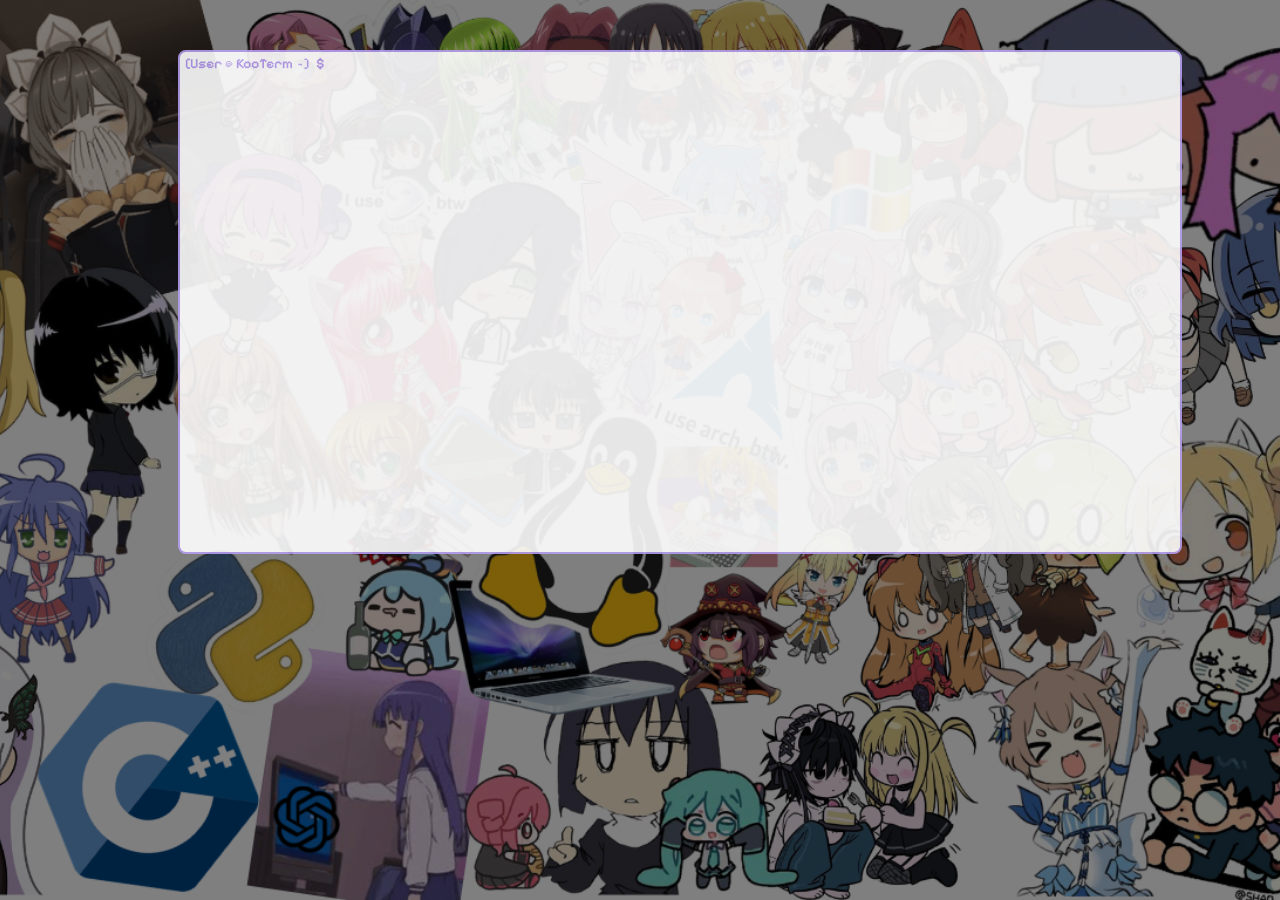
==== terminal.html @ 96581c34 "New web site" ====
<!DOCTYPE html>
<html lang="es">
<head>
  <meta charset="UTF-8">
  <meta name="viewport" content="width=device-width, initial-scale=1.0">
  <title>KooTerm</title>
  <link rel="stylesheet" href="style2.css">
    <link rel="shortcut icon" href="assets/emilia.ico" />
    <link rel="stylesheet" href="https://www.nerdfonts.com/assets/css/webfont.css">
    <link href="style.css" rel="stylesheet" type="text/css"
/>
<link rel="preconnect" href="https://fonts.googleapis.com">
<link rel="preconnect" href="https://fonts.gstatic.com" crossorigin>
<link href="https://fonts.googleapis.com/css2?family=Pixelify+Sans:wght@400..700&display=swap" rel="stylesheet">  
</head>
<body>
  <div class="terminal" id="terminal"></div>
<script src=terminal.js></script>
</body>
</html>
---- style2.css ----
html, body {
  overflow: hidden;
  height: 100%;
  margin: 0;
  padding: 0;
}

body {
    min-height: 100vh;
    font-family: "Pixelify Sans", sans-serif;
    background-color: black;
    color: white;
    background-image: 
        linear-gradient(rgba(0, 0, 0, 0.5), rgba(0, 0, 0, 0.5)),
        url(assets/Wallpaper.png);
    background-attachment: fixed;
    background-position: center;
    background-size: cover;
    overflow-x: hidden;
    background-repeat: no-repeat;
}

.terminal {
  font-family: "Pixelify Sans", sans-serif;
  font-optical-sizing: auto;
  font-weight: 400;
  background-color: white;
  color: #b59ef0;
  margin: 50px 177.5px;
  font-size: 14px;
  line-height: 1.5;
  border-radius: 8px;
  border: 2px solid #b59ef0;
  height: 500px;
  width: 1000px;
  overflow-y: auto;
  overflow-x: hidden;
  opacity: 0.9;
  animation: ghost 2s;
}

@keyframes ghost {
  from {opacity: 0;}
  to {opacity: 0.9;}
}

.terminal-line {
  display: flex;
  align-items: center;
  padding: 1px 0;
  white-space: nowrap;
}

.terminal-line.output {
  color: #b59ef0;
}

.terminal-line.active .command {
  caret-color: #b59ef0;
}

.terminal-prompt {
  margin-left: 5px;
  user-select: none;
  flex-shrink: 0;
}

.prompt-user {
  color: #b59ef0;
  font-weight: 600;
}

.prompt-at {
  color: #b59ef0;
}

.prompt-host {
  color: #b59ef0;
  font-weight: 600;
}

.prompt-path {
  color: #b59ef0;
}

.prompt-symbol {
  color: #b59ef0;
  font-weight: 700;
  margin-left: 4px;
}

.command {
  color: #b59ef0;
  outline: none;
  flex-grow: 1;
  min-width: 0;
  margin-left: 6px;
}

.command:empty:not(:focus)::before {
  content: "";
  }

.output-text {
  color: #b59ef0;
  white-space: pre-wrap;
  word-break: break-all;
}

.terminal::-webkit-scrollbar {
  width: 10px;
}

.terminal::-webkit-scrollbar-track {
  background: #b59ef0;
}

.terminal::-webkit-scrollbar-thumb {
  background-color: #b59ef0;
  border-radius: 5px;
  border: 2px solid #b59ef0;
}

.terminal::-webkit-scrollbar-thumb:hover {
  background-color: #b59ef0;
}

.terminal ::selection {
  background-color: #b59ef0;
  color: #b59ef0;
}
---- style.css ----
.pixelify-sans-<uniquifier> {
  font-family: "Pixelify Sans", sans-serif;
  font-optical-sizing: auto;
  font-weight: 400;
  font-style: normal;
}

html, body {
  overflow: hidden;
  height: 100%;
  margin: 0;
  padding: 0;
}

.pfp {
    margin: 0 !important;
    min-height: 100vh;
    box-sizing: border-box;
    padding-right: 800px;
    padding-left: 200px;
    padding-top: 100px;
    padding-bottom: 0px;
    margin-right: 67px;
    margin-top: 67px;    
}

.pfp img {
    width: 300px;
    height: 300px;
    border: 2px solid #b59ef0;
    border-radius: 6px;
    animation-duration: 3s;
    animation-name: slide-in-right;
    opacity: 0.9;
}

.boton {
  position: relative;
  bottom: 350px;
  left: 640px;
  margin-left: 15px;
  margin-right: 0px;
  display: inline-block;
  padding-bottom: 9px;
  padding-top: 9px;
  padding-left: 24px;
  padding-right: 24px;
  background-color: white;
  color: #b59ef0;
  text-decoration: none;
  border-radius: 6px;
  font-weight: 500;
  border: 2px #b59ef0 solid;
  cursor: pointer;
  animation-duration: 3s;
  animation-name: slide-in-up;
  transition: 0.5s ease-in-out;
  opacity: 0.9;
}

.pfp .terminal{
    position: relative;
    text-decoration: none;
    display: flex;
    color: #b59ef0;
    bottom: 69px;
    max-width: 280px;
    width: fit-content;
    padding: 10px 18px;
    box-sizing: border-box;
    white-space: nowrap;
    border: 2px #b59ef0 solid;
    border-radius: 6px;
    background-color: white;
    font-family: "Pixelify Sans", sans-serif;
    font-optical-sizing: auto;
    font-weight: 300;
    font-style: normal;
    cursor: pointer;
    animation-duration: 2s;
    animation-name: slide-in-up;
    transition: 0.5s ease-in-out;
    opacity: 0.9;
}

.pfp .terminal:hover {
    background-color: #b59ef0;
    color: white;
}

@keyframes slide-in-up {
  from {
    translate: 0 150vw;
    scale: 200% 1;
  }

  to {
    translate: 0 0;
    scale: 100% 1;
  }
}

.boton:hover {
    background-color: #b59ef0;
    color: white;
}

.pfp h1 {
    position: relative;
    display: flex;
    box-sizing: border-box;
    white-space: nowrap;
    bottom: 332px;
    left: 400px;
    color: #b59ef0;
    border: 2px #b59ef0 solid;
    border-radius: 6px;
    background-color: white;
    padding-left: 50px;
    font-family: "Pixelify Sans", sans-serif;
    font-optical-sizing: auto;
    font-weight: 300;
    font-style: normal;
    animation-duration: 3s;
    animation-name: slide-in-right;
    opacity: 0.9;
}

@keyframes slide-in-right {
  from {
    translate: 150vw 0;
    scale: 200% 1;
  }

  to {
    translate: 0 0;
    scale: 100% 1;
  }
}

body {
    min-height: 100vh;
    font-family: "Pixelify Sans", sans-serif;
    background-color: black;
    color: white;
    background-image: 
        linear-gradient(rgba(0, 0, 0, 0.5), rgba(0, 0, 0, 0.5)),
        url(assets/Wallpaper.png);
    background-attachment: fixed;
    background-position: center;
    background-size: cover;
    overflow-x: hidden;
    background-repeat: no-repeat;
}

.pfp p {
    position: relative;
    height: 144px;
    bottom: 380px;
    left: 400px;
    color: #b59ef0;
    border: 2px #b59ef0 solid;
    border-radius: 6px;
    background-color: white;
    padding-left: 8px;
    font-family: "Pixelify Sans", sans-serif;
    font-optical-sizing: auto;
    font-weight: 300;
    font-style: normal;
    animation-duration: 2s;
    animation-name: slide-in-left;
    opacity: 0.9;
}

@keyframes slide-in-left {
  from {
    translate: 150vw 0;
    scale: 200% 1;
  }

  to {
    translate: 0 0;
    scale: 100% 1;
  }
}
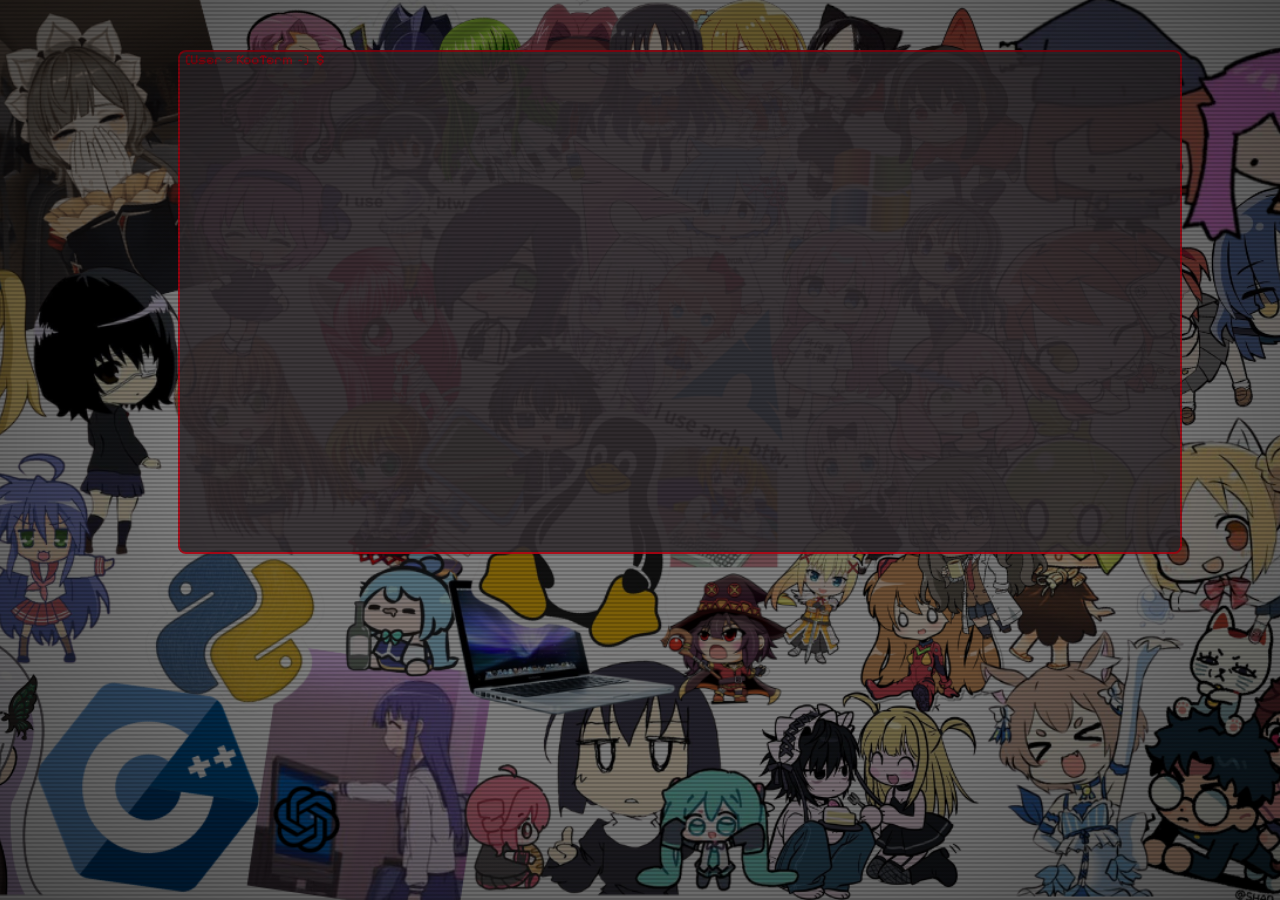
==== commit 9b514cbe: "Update terminal.html" ====
--- a/terminal.html
+++ b/terminal.html
@@ -5,7 +5,7 @@
   <meta name="viewport" content="width=device-width, initial-scale=1.0">
   <title>KooTerm</title>
   <link rel="stylesheet" href="style2.css">
-    <link rel="shortcut icon" href="assets/emilia.ico" />
+    <link rel="shortcut icon" href="assets/icon.ico" />
     <link rel="stylesheet" href="https://www.nerdfonts.com/assets/css/webfont.css">
     <link href="style.css" rel="stylesheet" type="text/css"
 />
--- a/style2.css
+++ b/style2.css
@@ -24,13 +24,13 @@
   font-family: "Pixelify Sans", sans-serif;
   font-optical-sizing: auto;
   font-weight: 400;
-  background-color: white;
-  color: #b59ef0;
+  background-color: #342e32;
+  color: #af0412;
   margin: 50px 177.5px;
   font-size: 14px;
   line-height: 1.5;
   border-radius: 8px;
-  border: 2px solid #b59ef0;
+  border: 2px solid #af0412;
   height: 500px;
   width: 1000px;
   overflow-y: auto;
@@ -52,11 +52,11 @@
 }
 
 .terminal-line.output {
-  color: #b59ef0;
+  color: #af0412;
 }
 
 .terminal-line.active .command {
-  caret-color: #b59ef0;
+  caret-color: #af0412;
 }
 
 .terminal-prompt {
@@ -66,31 +66,31 @@
 }
 
 .prompt-user {
-  color: #b59ef0;
+  color: #af0412;
   font-weight: 600;
 }
 
 .prompt-at {
-  color: #b59ef0;
+  color: #af0412;
 }
 
 .prompt-host {
-  color: #b59ef0;
+  color: #af0412;
   font-weight: 600;
 }
 
 .prompt-path {
-  color: #b59ef0;
+  color: #af0412;
 }
 
 .prompt-symbol {
-  color: #b59ef0;
+  color: #af0412;
   font-weight: 700;
   margin-left: 4px;
 }
 
 .command {
-  color: #b59ef0;
+  color: #af0412;
   outline: none;
   flex-grow: 1;
   min-width: 0;
@@ -102,8 +102,7 @@
   }
 
 .output-text {
-  color: #b59ef0;
-  white-space: pre-wrap;
+  color: #af0412;
   word-break: break-all;
 }
 
@@ -112,20 +111,111 @@
 }
 
 .terminal::-webkit-scrollbar-track {
-  background: #b59ef0;
+  background: #af0412;
 }
 
 .terminal::-webkit-scrollbar-thumb {
-  background-color: #b59ef0;
+  background-color: #af0412;
   border-radius: 5px;
-  border: 2px solid #b59ef0;
+  border: 2px solid #af0412;
 }
 
 .terminal::-webkit-scrollbar-thumb:hover {
-  background-color: #b59ef0;
+  background-color: #af0412;
 }
 
 .terminal ::selection {
-  background-color: #b59ef0;
-  color: #b59ef0;
-}
+  background-color: #af0412;
+  color: #af0412;
+}
+
+
+.output-text,
+.terminal,
+.terminal-line.output {
+  line-height: 1.0 !important;
+  white-space: pre !important;
+  }
+
+@media screen and (max-width: 1200px) {
+
+  html, body {
+    overflow: hidden !important;
+    height: 100% !important;
+    margin: 0 !important;
+    padding: 0 !important;
+  }
+
+  .terminal {
+    position: fixed !important;
+    top: 0 !important;
+    left: 0 !important;
+    width: 100% !important;
+    height: 100% !important;
+    max-width: 100% !important;
+    margin: 0 !important;
+    border-radius: 0 !important;
+    border-left: none !important;
+    border-right: none !important;
+    font-size: 14px !important;
+    box-sizing: border-box !important;
+    line-height: 1.05 !important;
+  }
+
+.terminal-line {
+    display: flex !important;
+    flex-direction: row !important;
+    flex-wrap: nowrap !important;
+    align-items: center !important;
+    justify-content: flex-start !important;
+    gap: 0 !important;
+    padding: 8px 12px !important;
+    text-align: left !important;
+    line-height: 1.0 !important;
+    padding-top: 0 !important;
+    padding-bottom: 0 !important;
+    margin: 0 !important;
+  }
+
+.terminal-prompt {
+    flex: 0 0 auto !important;
+    margin: 0 !important;
+    padding: 0 !important;
+    white-space: nowrap !important;
+  }
+
+.command {
+    flex: 1 1 auto !important;
+    margin: 0 0 0 5px !important;
+    padding: 0 !important;
+    min-width: 0 !important;
+    text-align: left !important;
+  }
+
+  .output-text {
+    word-break: break-word !important;
+    white-space: pre-wrap !important;
+    padding: 0 6px !important;
+    font-size: 2.1vw !important;
+    white-space: pre !important;
+    line-height: 1.05 !important;
+}
+
+  .output-text,
+  .terminal,
+  .terminal-line.output {
+    line-height: 1.0 !important;
+    font-size: 9px !important;
+    white-space: pre !important;
+  }
+  
+  .terminal::-webkit-scrollbar {
+    width: 5px !important;
+  }
+
+  .terminal-line.active .command {
+    margin-left: 5px !important;
+  }
+}
+
+
--- a/style.css
+++ b/style.css
@@ -27,7 +27,7 @@
 .pfp img {
     width: 300px;
     height: 300px;
-    border: 2px solid #b59ef0;
+    border: 2px solid #af0412;
     border-radius: 6px;
     animation-duration: 3s;
     animation-name: slide-in-right;
@@ -45,12 +45,12 @@
   padding-top: 9px;
   padding-left: 24px;
   padding-right: 24px;
-  background-color: white;
-  color: #b59ef0;
+  background-color: #342e32;
+  color: #af0412;
   text-decoration: none;
   border-radius: 6px;
   font-weight: 500;
-  border: 2px #b59ef0 solid;
+  border: 2px #af0412 solid;
   cursor: pointer;
   animation-duration: 3s;
   animation-name: slide-in-up;
@@ -62,16 +62,16 @@
     position: relative;
     text-decoration: none;
     display: flex;
-    color: #b59ef0;
+    color: #af0412;
     bottom: 69px;
     max-width: 280px;
     width: fit-content;
     padding: 10px 18px;
     box-sizing: border-box;
     white-space: nowrap;
-    border: 2px #b59ef0 solid;
+    border: 2px #af0412 solid;
     border-radius: 6px;
-    background-color: white;
+    background-color: #342e32;
     font-family: "Pixelify Sans", sans-serif;
     font-optical-sizing: auto;
     font-weight: 300;
@@ -84,8 +84,8 @@
 }
 
 .pfp .terminal:hover {
-    background-color: #b59ef0;
-    color: white;
+    background-color: #af0412;
+    color: #342e32;
 }
 
 @keyframes slide-in-up {
@@ -101,8 +101,8 @@
 }
 
 .boton:hover {
-    background-color: #b59ef0;
-    color: white;
+    background-color: #af0412;
+    color: #342e32;
 }
 
 .pfp h1 {
@@ -112,10 +112,10 @@
     white-space: nowrap;
     bottom: 332px;
     left: 400px;
-    color: #b59ef0;
-    border: 2px #b59ef0 solid;
+    color: #af0412;
+    border: 2px #af0412 solid;
     border-radius: 6px;
-    background-color: white;
+    background-color: #342e32;
     padding-left: 50px;
     font-family: "Pixelify Sans", sans-serif;
     font-optical-sizing: auto;
@@ -139,18 +139,50 @@
 }
 
 body {
-    min-height: 100vh;
-    font-family: "Pixelify Sans", sans-serif;
-    background-color: black;
-    color: white;
-    background-image: 
-        linear-gradient(rgba(0, 0, 0, 0.5), rgba(0, 0, 0, 0.5)),
-        url(assets/Wallpaper.png);
-    background-attachment: fixed;
-    background-position: center;
-    background-size: cover;
-    overflow-x: hidden;
-    background-repeat: no-repeat;
+  min-height: 100vh;
+  background-color: black;
+  color: white;
+  background-image:
+    linear-gradient(rgba(0, 0, 0, 0.5), rgba(0, 0, 0, 0.5)),
+    url(assets/Wallpaper.png);
+  background-position: center;
+  background-size: cover;
+  background-repeat: no-repeat;
+  overflow-x: hidden;
+  position: relative;
+}
+
+body::before {
+  content: "";
+  position: fixed;
+  inset: 0;
+  width: 100%;
+  height: 100%;
+  pointer-events: none;
+  z-index: 9999;
+  background: repeating-linear-gradient(
+    to bottom,
+    transparent 0px,
+    transparent 2px,
+    rgba(0, 0, 0, 0.22) 2px,
+    rgba(0, 0, 0, 0.22) 4px
+  );
+  opacity: 0.75;
+}
+
+body::after {
+  content: "";
+  position: fixed;
+  inset: 0;
+  width: 100%;
+  height: 100%;
+  pointer-events: none;
+  z-index: 9998;
+  background: radial-gradient(
+    ellipse at center,
+    transparent 50%,
+    rgba(0, 0, 0, 0.4) 100%
+  );
 }
 
 .pfp p {
@@ -158,10 +190,10 @@
     height: 144px;
     bottom: 380px;
     left: 400px;
-    color: #b59ef0;
-    border: 2px #b59ef0 solid;
+    color: #af0412;
+    border: 2px #af0412 solid;
     border-radius: 6px;
-    background-color: white;
+    background-color: #342e32;
     padding-left: 8px;
     font-family: "Pixelify Sans", sans-serif;
     font-optical-sizing: auto;
@@ -183,3 +215,102 @@
     scale: 100% 1;
   }
 }
+
+@media screen and (max-width: 1200px) {
+
+ html, body {
+    overflow: auto !important;
+    height: auto !important;
+    min-height: 100% !important;
+    text-align: center !important;
+    background-attachment: scroll !important;
+  }
+
+  body::before {
+    background: repeating-linear-gradient(
+      to bottom,
+      transparent 0px,
+      transparent 1px,
+      rgba(0, 0, 0, 0.2) 1px,
+      rgba(0, 0, 0, 0.2) 3px
+    );
+    opacity: 0.65;
+  }
+
+  .pfp {
+    padding: 30px 15px !important;
+    margin: 0 !important;
+    display: flex !important;
+    flex-direction: column !important;
+    align-items: center !important;
+    justify-content: flex-start !important;
+    text-align: center !important;
+    min-height: auto !important;
+  }
+
+  .pfp img {
+    width: 200px !important;
+    height: 200px !important;
+    margin: 15px auto 20px auto !important;
+    position: static !important;
+    left: auto !important;
+    bottom: auto !important;
+    opacity: 0.9 !important;
+  }
+
+  .pfp h1 {
+    position: static !important;
+    left: auto !important;
+    bottom: auto !important;
+    top: auto !important;
+    margin: 10px auto !important;
+    padding: 10px 18px !important;
+    white-space: normal !important;
+    font-size: 1.35rem !important;
+    width: fit-content !important;
+    opacity: 0.9 !important;
+  }
+
+  .pfp p {
+    position: static !important;
+    left: auto !important;
+    bottom: auto !important;
+    top: auto !important;
+    right: auto !important;
+    height: auto !important;
+    width: 90% !important;
+    max-width: 340px !important;
+    margin: 15px auto !important;
+    padding: 14px 12px !important;
+    text-align: center !important;
+    white-space: normal !important;
+    display: block !important;
+    visibility: visible !important;
+    color: #af0412 !important;
+    background-color: #342e32 !important;
+    border: 2px solid #af0412 !important;
+    border-radius: 6px !important;
+    font-size: 0.95rem !important;
+    line-height: 1.5 !important;
+    opacity: 0.9 !important;
+  }
+
+  .pfp .terminal {
+    position: static !important;
+    left: auto !important;
+    bottom: auto !important;
+    margin: 16px auto !important;
+    display: inline-block !important;
+    width: fit-content !important;
+    opacity: 0.9 !important;
+  }
+
+  .boton {
+    position: static !important;
+    left: auto !important;
+    bottom: auto !important;
+    display: inline-block !important;
+    margin: 8px 6px !important;
+    opacity: 0.9 !important;
+  }
+}
